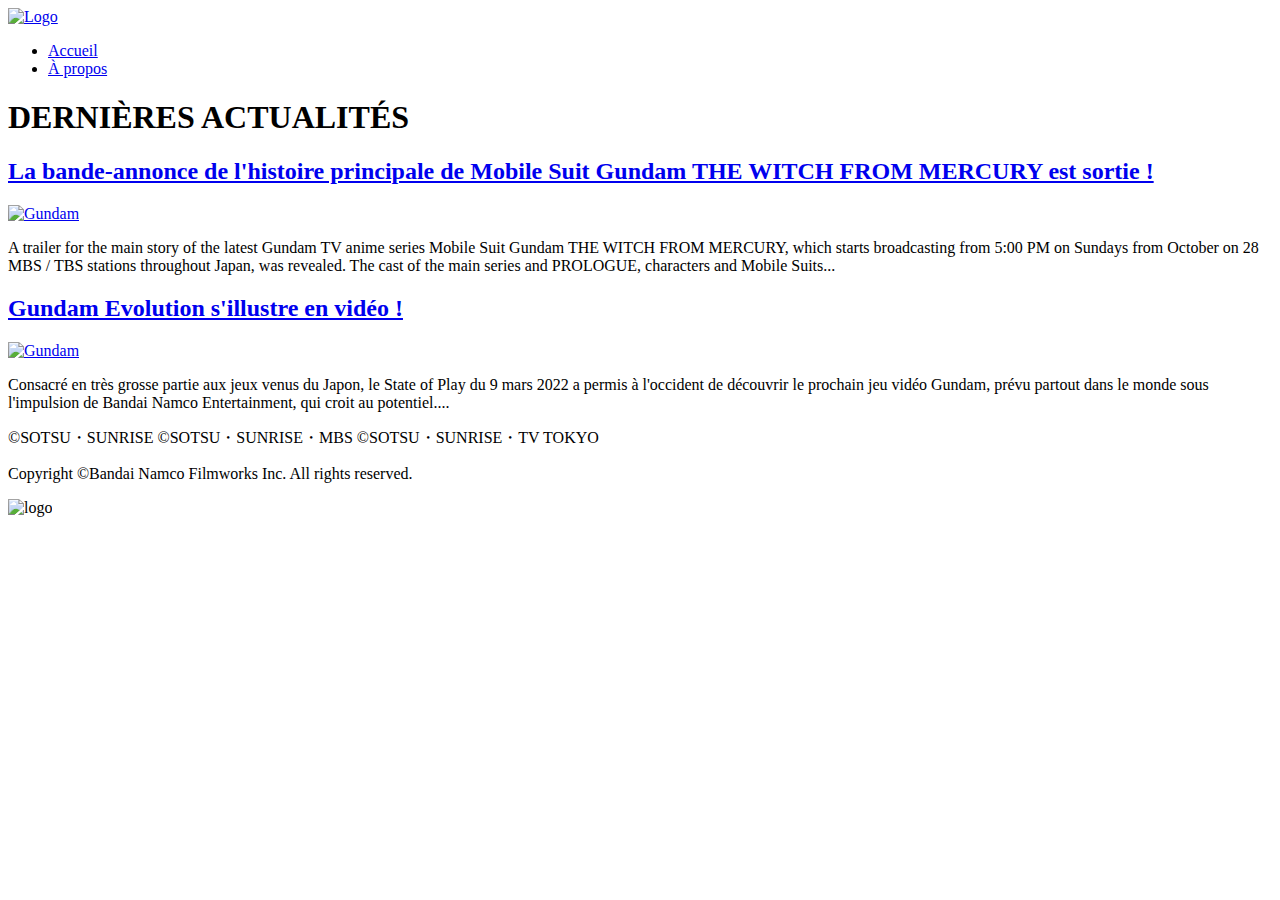
==== index.html @ 2a25224a "Create index.html" ====
<!DOCTYPE html>
<html lang="fr">
	
	<head> 
		<meta charset="utf-8">
		<link rel="stylesheet" href="style.css">
		<link rel="preconnect" href="https://fonts.googleapis.com">
		<link rel="preconnect" href="https://fonts.gstatic.com" crossorigin>
		<link href="https://fonts.googleapis.com/css2?family=Bebas+Neue&display=swap" rel="stylesheet">
		
	
		<title>Gundam Actu</title>
	</head>

  
	<body>
		<header>
				<a href="index.html"><img src="https://i.goopics.net/jcxmeu.png" alt="Logo"></a>
		</header>


		<nav>
			<ul>
				<li><a href="index.html"> Accueil</a></li>
				<li><a href="page4.html"> À propos </a></li>
			</ul>
		</nav>

	<section>

		<article>
			<h1>DERNIÈRES ACTUALITÉS</h1> 
			
				<a href="page2.html">

				<h2 class="main">La bande-annonce de l'histoire principale de Mobile Suit Gundam THE WITCH FROM MERCURY est sortie !</h2></a> 

				<div class="float">
				<a href="page2.html"><img src="https://i.goopics.net/euex37.png" alt="Gundam"></a>

				<p class="left">A trailer for the main story of the latest Gundam TV anime series Mobile Suit Gundam THE WITCH FROM MERCURY, 
				which starts broadcasting from 5:00 PM on Sundays from October on 28 MBS / TBS stations throughout Japan, was revealed. 
				The cast of the main series and PROLOGUE, characters and Mobile Suits...</p></div>
			
			
 
				<a href="page3.html">
            	<h2 class="main">Gundam Evolution s'illustre en vidéo !</h2></a>

            <div class="float">
            	<a href="page3.html"><img src="https://i.goopics.net/rn27j2.jpg" alt="Gundam"></a>
            	<p class="left">Consacré en très grosse partie aux jeux venus du Japon, le State of Play du 9 mars 2022 a permis à l'occident de découvrir 
				le prochain jeu vidéo Gundam, prévu partout dans le monde sous l'impulsion de Bandai Namco Entertainment, qui croit au potentiel....</p></div>

		</article>

	</section>

	<footer> 
				<p>©SOTSU・SUNRISE ©SOTSU・SUNRISE・MBS ©SOTSU・SUNRISE・TV TOKYO</p>
				<p>Copyright ©Bandai Namco Filmworks Inc. All rights reserved.</p>
				
				<div class="footlogo"><img src="https://i.goopics.net/c70vkm.png" alt="logo"></div>
				

	</body>
</html>
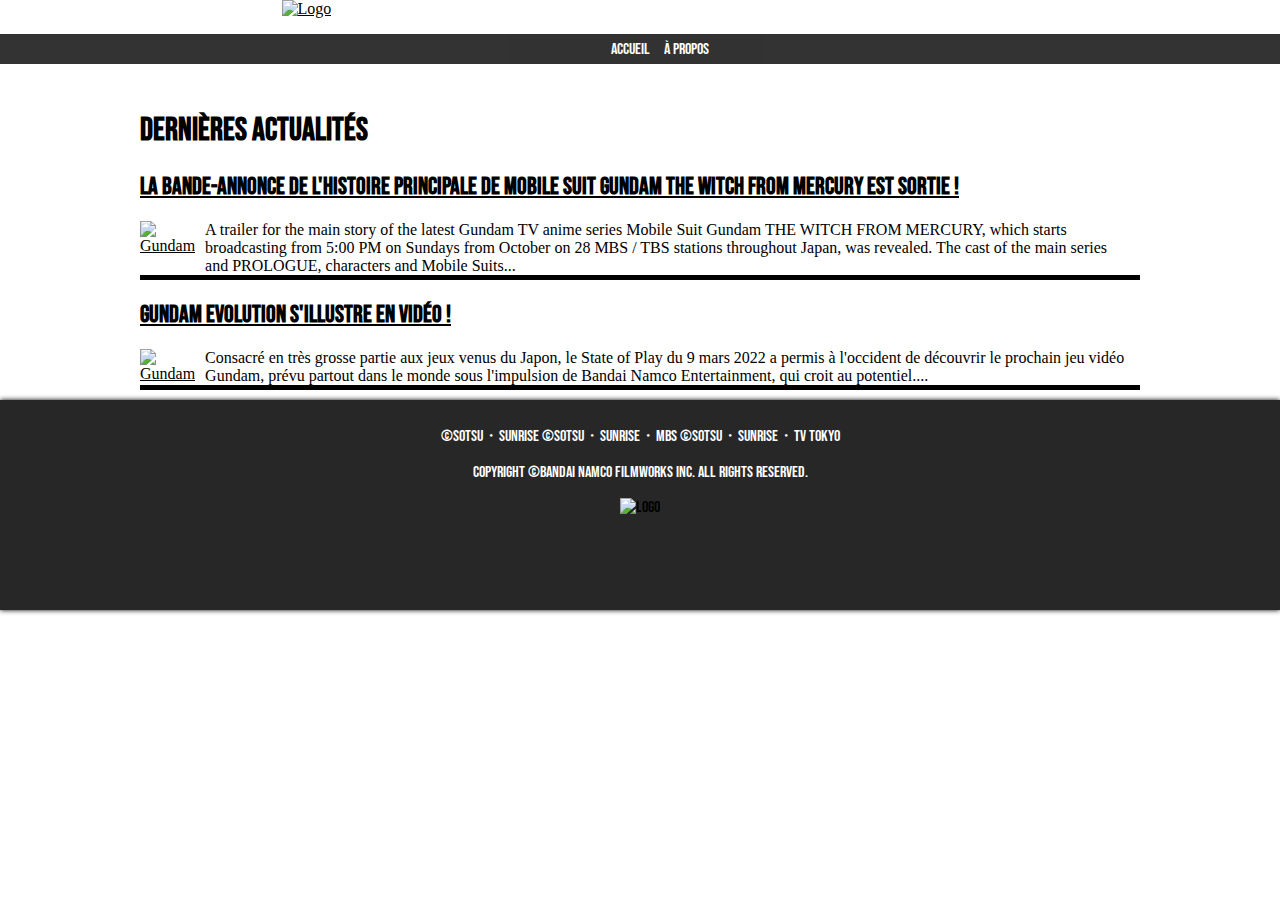
==== commit ce52d77d: "Add files via upload" ====
--- a/index.html
+++ b/index.html
@@ -1,67 +1,69 @@
-<!DOCTYPE html>
-<html lang="fr">
-	
-	<head> 
-		<meta charset="utf-8">
-		<link rel="stylesheet" href="style.css">
-		<link rel="preconnect" href="https://fonts.googleapis.com">
-		<link rel="preconnect" href="https://fonts.gstatic.com" crossorigin>
-		<link href="https://fonts.googleapis.com/css2?family=Bebas+Neue&display=swap" rel="stylesheet">
-		
-	
-		<title>Gundam Actu</title>
-	</head>
-
-  
-	<body>
-		<header>
-				<a href="index.html"><img src="https://i.goopics.net/jcxmeu.png" alt="Logo"></a>
-		</header>
-
-
-		<nav>
-			<ul>
-				<li><a href="index.html"> Accueil</a></li>
-				<li><a href="page4.html"> À propos </a></li>
-			</ul>
-		</nav>
-
-	<section>
-
-		<article>
-			<h1>DERNIÈRES ACTUALITÉS</h1> 
-			
-				<a href="page2.html">
-
-				<h2 class="main">La bande-annonce de l'histoire principale de Mobile Suit Gundam THE WITCH FROM MERCURY est sortie !</h2></a> 
-
-				<div class="float">
-				<a href="page2.html"><img src="https://i.goopics.net/euex37.png" alt="Gundam"></a>
-
-				<p class="left">A trailer for the main story of the latest Gundam TV anime series Mobile Suit Gundam THE WITCH FROM MERCURY, 
-				which starts broadcasting from 5:00 PM on Sundays from October on 28 MBS / TBS stations throughout Japan, was revealed. 
-				The cast of the main series and PROLOGUE, characters and Mobile Suits...</p></div>
-			
-			
- 
-				<a href="page3.html">
-            	<h2 class="main">Gundam Evolution s'illustre en vidéo !</h2></a>
-
-            <div class="float">
-            	<a href="page3.html"><img src="https://i.goopics.net/rn27j2.jpg" alt="Gundam"></a>
-            	<p class="left">Consacré en très grosse partie aux jeux venus du Japon, le State of Play du 9 mars 2022 a permis à l'occident de découvrir 
-				le prochain jeu vidéo Gundam, prévu partout dans le monde sous l'impulsion de Bandai Namco Entertainment, qui croit au potentiel....</p></div>
-
-		</article>
-
-	</section>
-
-	<footer> 
-				<p>©SOTSU・SUNRISE ©SOTSU・SUNRISE・MBS ©SOTSU・SUNRISE・TV TOKYO</p>
-				<p>Copyright ©Bandai Namco Filmworks Inc. All rights reserved.</p>
-				
-				<div class="footlogo"><img src="https://i.goopics.net/c70vkm.png" alt="logo"></div>
-				
-
-	</body>
-</html>
+<!DOCTYPE html>
+<html lang="fr">
+	
+	<head> 
+		<meta charset="utf-8">
+		<link rel="stylesheet" href="style.css">
+		<link rel="preconnect" href="https://fonts.googleapis.com">
+		<link rel="preconnect" href="https://fonts.gstatic.com" crossorigin>
+		<link href="https://fonts.googleapis.com/css2?family=Bebas+Neue&display=swap" rel="stylesheet">
+		
+	
+		<title>Gundam Actu</title>
+	</head>
+
+  
+	<body>
+		<header>
+				<a href="index.html"><img src="https://i.goopics.net/jcxmeu.png" alt="Logo"></a>
+		</header>
+
+
+		<nav>
+			<ul>
+				<li><a href="index.html"> Accueil</a></li>
+				<li><a href="page4.html"> À propos </a></li>
+			</ul>
+		</nav>
+
+	<section>
+
+		<article>
+			<h1>DERNIÈRES ACTUALITÉS</h1> 
+			
+				<a href="page2.html">
+
+				<h2 class="main">La bande-annonce de l'histoire principale de Mobile Suit Gundam THE WITCH FROM MERCURY est sortie !</h2></a> 
+
+				<div class="float">
+				<a href="page2.html"><img src="https://i.goopics.net/euex37.png" alt="Gundam"></a>
+
+				<p class="left">A trailer for the main story of the latest Gundam TV anime series Mobile Suit Gundam THE WITCH FROM MERCURY, 
+				which starts broadcasting from 5:00 PM on Sundays from October on 28 MBS / TBS stations throughout Japan, was revealed. 
+				The cast of the main series and PROLOGUE, characters and Mobile Suits...</p></div>
+			
+			
+ 
+				<a href="page3.html">
+            	<h2 class="main">Gundam Evolution s'illustre en vidéo !</h2></a>
+
+            <div class="float">
+            	<a href="page3.html"><img src="https://i.goopics.net/rn27j2.jpg" alt="Gundam"></a>
+            	<p class="left">Consacré en très grosse partie aux jeux venus du Japon, le State of Play du 9 mars 2022 a permis à l'occident de découvrir 
+				le prochain jeu vidéo Gundam, prévu partout dans le monde sous l'impulsion de Bandai Namco Entertainment, qui croit au potentiel....</p></div>
+
+		</article>
+
+	</section>
+
+	<footer> 
+				<p>©SOTSU・SUNRISE ©SOTSU・SUNRISE・MBS ©SOTSU・SUNRISE・TV TOKYO</p>
+				<p>Copyright ©Bandai Namco Filmworks Inc. All rights reserved.</p>
+				
+				<div class="footlogo"><img src="https://i.goopics.net/c70vkm.png" alt="logo"></div>
+				
+	</footer>			
+				
+
+	</body>
+</html>
--- a/style.css
+++ b/style.css
@@ -0,0 +1,177 @@
+
+/*HTML*/
+
+
+body 
+{
+	margin: 0;  
+}
+
+nav, footer, h1, h2  
+{
+	font-family: 'Bebas Neue', cursive;
+}
+
+a:visited   
+{
+	color: black;
+}
+a
+{
+	color: black;
+}
+
+
+h2
+{
+	display: flex;
+	justify-content: center;
+	color: black;
+}
+
+header
+{
+	margin-left: 22%;
+	display: flex;
+	justify-content: left;
+}
+
+/*NAVIGATION*/
+
+nav ul
+{
+	list-style-type: none; 
+	display: flex;
+	align-items: center;
+	justify-content: center;
+	background-color: black;
+	opacity: 0.8;
+	height: 30px;
+}
+nav ul a:visited
+{
+	color: white; 
+}
+nav li
+{
+	margin: 0 7px; 
+}
+
+nav a
+{
+	color: white;
+	text-decoration: none; 
+
+}
+
+nav a:hover
+{
+	background-color: #404040; 
+}
+
+/*SECTION*/
+
+section 
+{
+	display: flex;
+    align-items: center;
+    justify-content: center;
+}
+
+article
+{
+	margin: 10px; 
+}
+
+/*index.html*/
+
+.float 
+{
+	display: flex;
+	border-bottom: black 5px solid;
+	max-width: 1000px;
+}
+
+.main 
+{
+	display: flex;
+	justify-content: left;
+}
+
+.left
+{
+	text-align: left;
+	margin:  0 10px; 
+}
+
+p
+{
+	text-align: center; 
+}
+
+
+/*Page.html*/
+
+.col
+{
+	display: flex;
+	flex-direction: column;
+	align-items: center;
+}
+
+.largeur
+{
+	text-align: justify;
+	width: 50%;
+}
+
+.largeur910 
+{
+	width: 910px;
+}
+
+.screen
+{
+	display: flex;
+	justify-content: space-between;
+}
+
+
+/*FOOTER*/
+
+footer
+{
+	background-color: #272727;
+	height: 200px; 
+	padding-top: 10px; 
+	box-shadow: 0 0 5px;
+}
+
+footer p
+{
+	color: white;
+}
+
+.footlogo
+{
+	display: flex;
+	justify-content: center;
+}
+
+
+/*MOBILE DEVICE FOOTER*/
+
+@media (max-device-width: 1000px)
+{
+
+footer
+{
+	position: absolute;
+	bottom: 0;
+	width: 100%;
+}
+
+}
+
+
+
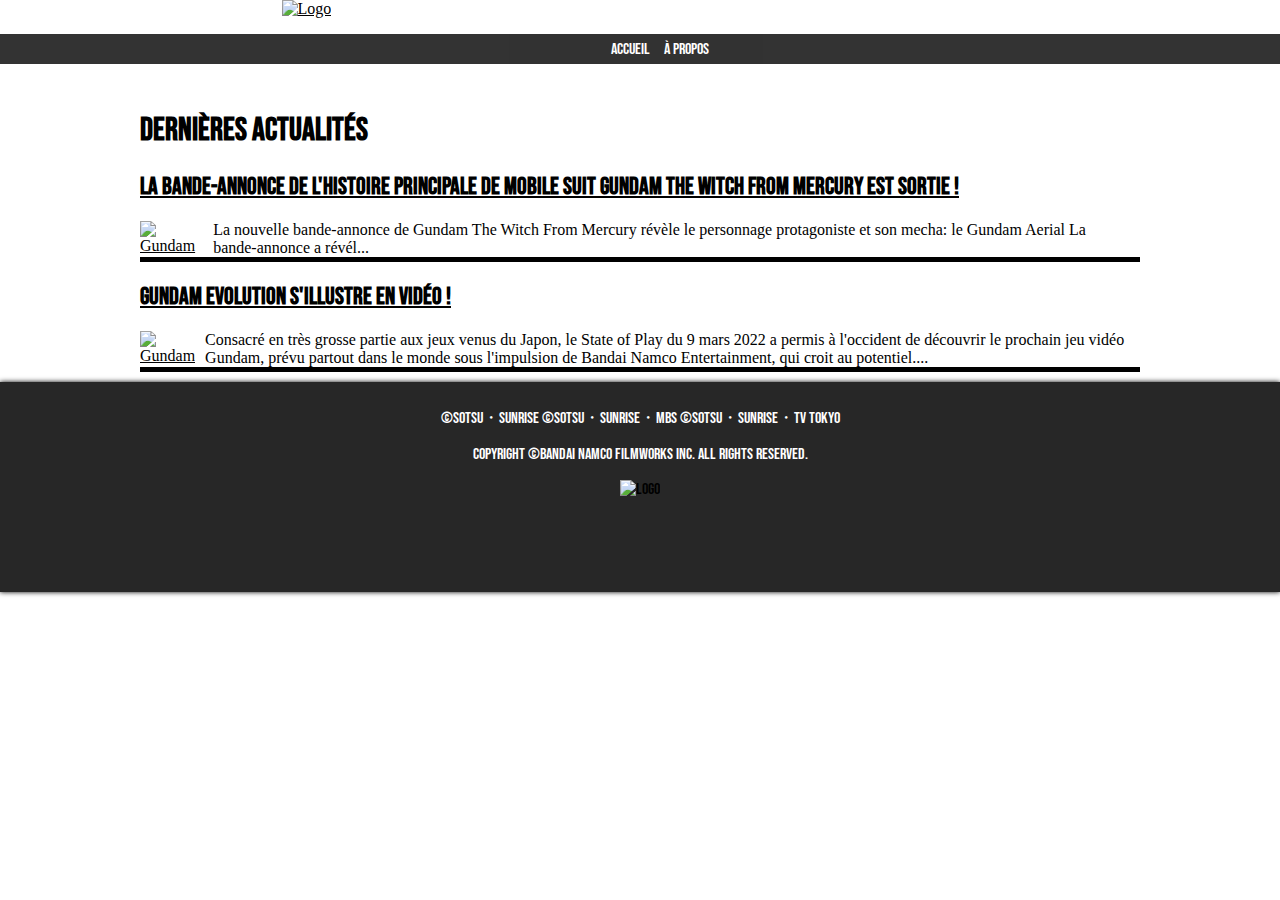
==== commit ff7b8c98: "Add files via upload" ====
--- a/index.html
+++ b/index.html
@@ -8,28 +8,27 @@
 		<link rel="preconnect" href="https://fonts.gstatic.com" crossorigin>
 		<link href="https://fonts.googleapis.com/css2?family=Bebas+Neue&display=swap" rel="stylesheet">
 		
-	
 		<title>Gundam Actu</title>
 	</head>
 
   
 	<body>
-		<header>
+			<header>
 				<a href="index.html"><img src="https://i.goopics.net/jcxmeu.png" alt="Logo"></a>
-		</header>
+			</header>
 
 
-		<nav>
-			<ul>
-				<li><a href="index.html"> Accueil</a></li>
-				<li><a href="page4.html"> À propos </a></li>
-			</ul>
-		</nav>
+			<nav>
+				<ul>
+					<li><a href="index.html"> Accueil</a></li>
+					<li><a href="page4.html"> À propos </a></li>
+				</ul>
+			</nav>
 
-	<section>
+		<section>
 
-		<article>
-			<h1>DERNIÈRES ACTUALITÉS</h1> 
+			<article>
+				<h1>DERNIÈRES ACTUALITÉS</h1> 
 			
 				<a href="page2.html">
 
@@ -38,31 +37,30 @@
 				<div class="float">
 				<a href="page2.html"><img src="https://i.goopics.net/euex37.png" alt="Gundam"></a>
 
-				<p class="left">A trailer for the main story of the latest Gundam TV anime series Mobile Suit Gundam THE WITCH FROM MERCURY, 
-				which starts broadcasting from 5:00 PM on Sundays from October on 28 MBS / TBS stations throughout Japan, was revealed. 
-				The cast of the main series and PROLOGUE, characters and Mobile Suits...</p></div>
+				<p class="left">La nouvelle bande-annonce de Gundam The Witch From Mercury révèle le personnage 
+					protagoniste et son mecha: le Gundam Aerial La bande-annonce a révél...</p></div>
 			
 			
  
 				<a href="page3.html">
             	<h2 class="main">Gundam Evolution s'illustre en vidéo !</h2></a>
 
-            <div class="float">
+           		<div class="float">
             	<a href="page3.html"><img src="https://i.goopics.net/rn27j2.jpg" alt="Gundam"></a>
             	<p class="left">Consacré en très grosse partie aux jeux venus du Japon, le State of Play du 9 mars 2022 a permis à l'occident de découvrir 
 				le prochain jeu vidéo Gundam, prévu partout dans le monde sous l'impulsion de Bandai Namco Entertainment, qui croit au potentiel....</p></div>
 
-		</article>
+			</article>
 
-	</section>
+		</section>
 
-	<footer> 
-				<p>©SOTSU・SUNRISE ©SOTSU・SUNRISE・MBS ©SOTSU・SUNRISE・TV TOKYO</p>
-				<p>Copyright ©Bandai Namco Filmworks Inc. All rights reserved.</p>
+	    <footer> 
+				 <p>©SOTSU・SUNRISE ©SOTSU・SUNRISE・MBS ©SOTSU・SUNRISE・TV TOKYO</p>
+				 <p>Copyright ©Bandai Namco Filmworks Inc. All rights reserved.</p>
 				
-				<div class="footlogo"><img src="https://i.goopics.net/c70vkm.png" alt="logo"></div>
+				 <div class="footlogo"><img src="https://i.goopics.net/c70vkm.png" alt="logo"></div>
 				
-	</footer>			
+	    </footer>			
 				
 
 	</body>
--- a/style.css
+++ b/style.css
@@ -1,6 +1,5 @@
 
 /*HTML*/
-
 
 body 
 {
@@ -16,11 +15,11 @@
 {
 	color: black;
 }
+
 a
 {
 	color: black;
 }
-
 
 h2
 {
@@ -32,8 +31,6 @@
 header
 {
 	margin-left: 22%;
-	display: flex;
-	justify-content: left;
 }
 
 /*NAVIGATION*/
@@ -110,9 +107,9 @@
 }
 
 
-/*Page.html*/
+/*Pages.html*/
 
-.col
+.center
 {
 	display: flex;
 	flex-direction: column;
@@ -171,7 +168,4 @@
 	width: 100%;
 }
 
-}
-
-
-
+}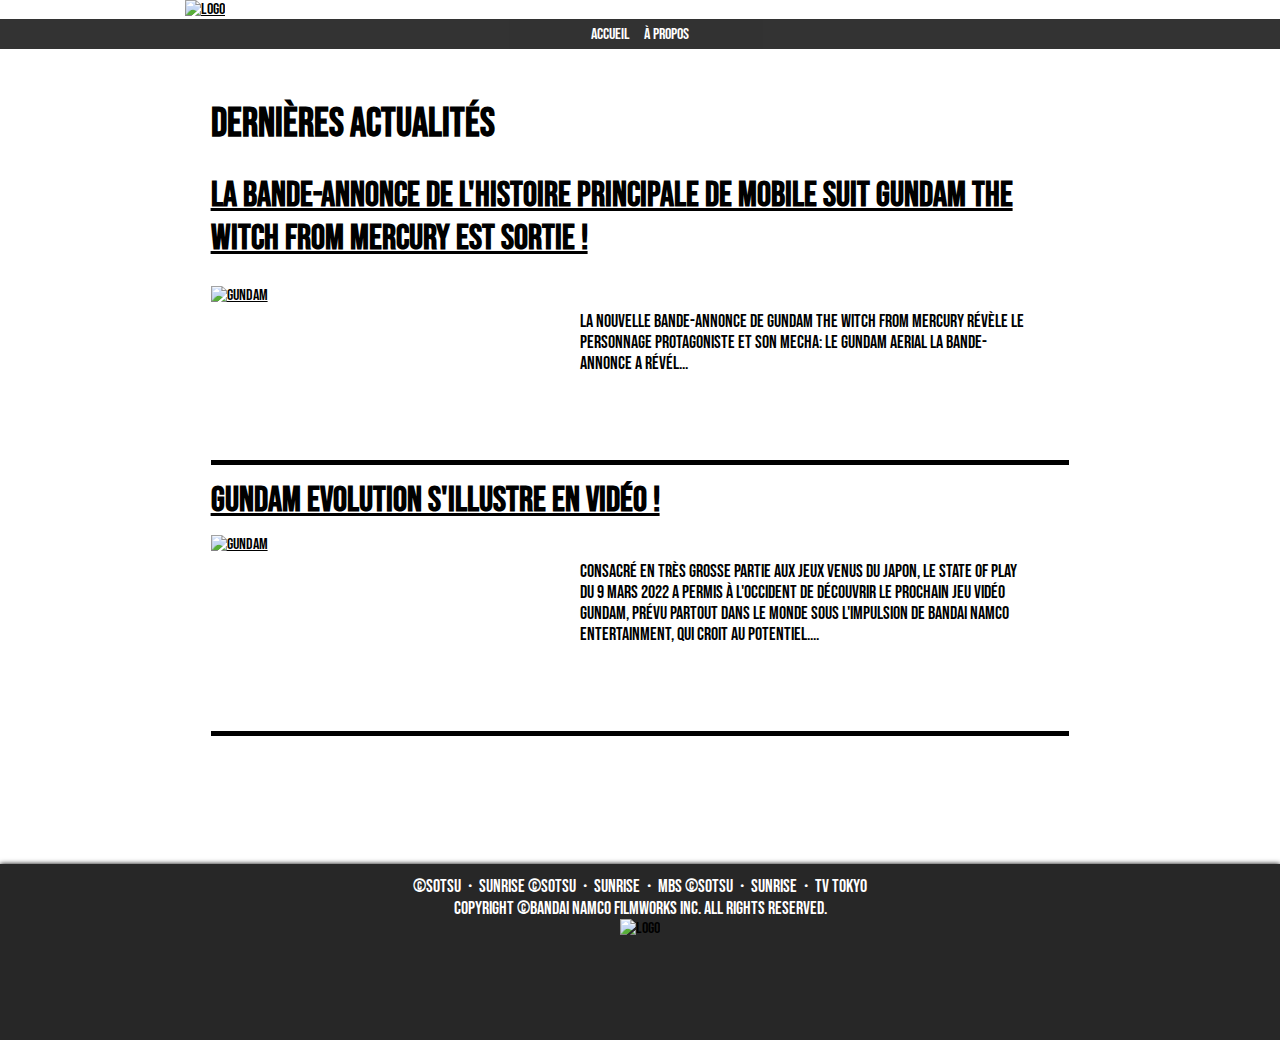
==== commit f5537718: "Add files via upload" ====
--- a/index.html
+++ b/index.html
@@ -1,67 +1,79 @@
 <!DOCTYPE html>
 <html lang="fr">
+
+<head>
+	<meta charset="utf-8">
+
+	<link rel="stylesheet" href="style.css">
+	<link rel="stylesheet" href="media.css">
+
+	<link rel="preconnect" href="https://fonts.googleapis.com">
+	<link rel="preconnect" href="https://fonts.gstatic.com" crossorigin>
+	<link href="https://fonts.googleapis.com/css2?family=Bebas+Neue&display=swap" rel="stylesheet">
+
+	<title>La bande-annonce de l'histoire principale de Mobile Suit Gundam THE WITCH FROM MERCURY est sortie!</title>
+</head>
 	
-	<head> 
-		<meta charset="utf-8">
-		<link rel="stylesheet" href="style.css">
-		<link rel="preconnect" href="https://fonts.googleapis.com">
-		<link rel="preconnect" href="https://fonts.gstatic.com" crossorigin>
-		<link href="https://fonts.googleapis.com/css2?family=Bebas+Neue&display=swap" rel="stylesheet">
+<body>
+
+	<!--HEADER-->
+	<header>
+		<a href="index.html"><img src="https://i.goopics.net/jcxmeu.png" alt="Logo"></a>
+	</header>
 		
-		<title>Gundam Actu</title>
-	</head>
-
-  
-	<body>
-			<header>
-				<a href="index.html"><img src="https://i.goopics.net/jcxmeu.png" alt="Logo"></a>
-			</header>
+	<!--NAV-->
+	<nav>
+		<ul>
+			<li><a href="index.html"> Accueil</a></li>
+			<li><a href="page4.html"> À propos </a></li>
+		</ul>
+	</nav>
+		
+	<!--MAIN-->
+	<main>		
+		<h1>DERNIÈRES ACTUALITÉS</h1> 
+		<div class="actu_container">
+			<article class="actu">
+				<a href="page2.html">
+					<h2 class="main">La bande-annonce de l'histoire principale de Mobile Suit Gundam THE WITCH FROM MERCURY est sortie !</h2>
+				</a> 
+				<div class="float">
+					<div class="float_img">
+						<a href="page2.html">
+							<img src="https://i.goopics.net/euex37.png" alt="Gundam">
+						</a>
+					</div>				
+					<p>La nouvelle bande-annonce de Gundam The Witch From Mercury révèle le personnage 
+						protagoniste et son mecha: le Gundam Aerial La bande-annonce a révél...</p>
+				</div>
+			</article>
+			<article class="actu">
+				<a href="page2.html">
+					<h2 class="main">Gundam Evolution s'illustre en vidéo !</h2>
+				</a> 
+				<div class="float">
+					<div class="float_img">
+						<a href="page3.html">
+							<img src="https://i.goopics.net/rn27j2.jpg" alt="Gundam">
+						</a>
+					</div>				
+					<p>Consacré en très grosse partie aux jeux venus du Japon, le State of Play du 9 mars 2022 a permis à l'occident de découvrir 
+					le prochain jeu vidéo Gundam, prévu partout dans le monde sous l'impulsion de Bandai Namco Entertainment, qui croit au potentiel....</p>
+				</div>
+			</article>
+		</div>
+		
+	</main>
 
 
-			<nav>
-				<ul>
-					<li><a href="index.html"> Accueil</a></li>
-					<li><a href="page4.html"> À propos </a></li>
-				</ul>
-			</nav>
+	<!--FOOTER-->
+	<footer>
+		<p>©SOTSU・SUNRISE ©SOTSU・SUNRISE・MBS ©SOTSU・SUNRISE・TV TOKYO</p>
+		<p>Copyright ©Bandai Namco Filmworks Inc. All rights reserved.</p>
+		<div class="footlogo">
+			<img src="https://i.goopics.net/c70vkm.png" alt="logo">
+		</div>	
+	</footer>
 
-		<section>
-
-			<article>
-				<h1>DERNIÈRES ACTUALITÉS</h1> 
-			
-				<a href="page2.html">
-
-				<h2 class="main">La bande-annonce de l'histoire principale de Mobile Suit Gundam THE WITCH FROM MERCURY est sortie !</h2></a> 
-
-				<div class="float">
-				<a href="page2.html"><img src="https://i.goopics.net/euex37.png" alt="Gundam"></a>
-
-				<p class="left">La nouvelle bande-annonce de Gundam The Witch From Mercury révèle le personnage 
-					protagoniste et son mecha: le Gundam Aerial La bande-annonce a révél...</p></div>
-			
-			
- 
-				<a href="page3.html">
-            	<h2 class="main">Gundam Evolution s'illustre en vidéo !</h2></a>
-
-           		<div class="float">
-            	<a href="page3.html"><img src="https://i.goopics.net/rn27j2.jpg" alt="Gundam"></a>
-            	<p class="left">Consacré en très grosse partie aux jeux venus du Japon, le State of Play du 9 mars 2022 a permis à l'occident de découvrir 
-				le prochain jeu vidéo Gundam, prévu partout dans le monde sous l'impulsion de Bandai Namco Entertainment, qui croit au potentiel....</p></div>
-
-			</article>
-
-		</section>
-
-	    <footer> 
-				 <p>©SOTSU・SUNRISE ©SOTSU・SUNRISE・MBS ©SOTSU・SUNRISE・TV TOKYO</p>
-				 <p>Copyright ©Bandai Namco Filmworks Inc. All rights reserved.</p>
-				
-				 <div class="footlogo"><img src="https://i.goopics.net/c70vkm.png" alt="logo"></div>
-				
-	    </footer>			
-				
-
-	</body>
-</html>
+</body>
+</html>--- a/style.css
+++ b/style.css
@@ -1,42 +1,69 @@
 
 /*HTML*/
-
-body 
-{
-	margin: 0;  
-}
-
-nav, footer, h1, h2  
-{
+* {
+	box-sizing: border-box;
+	margin: 0;
+	padding: 0;
 	font-family: 'Bebas Neue', cursive;
 }
 
-a:visited   
-{
+body{
+	max-height: 100%;
+	display: flex;
+	flex-direction: column;
+	justify-content: center;
+	align-items: center;
+}
+
+nav {
+	width: 100%;
+}
+
+/*FONTS*/
+a:visited {
 	color: black;
 }
 
-a
-{
+a {
 	color: black;
 }
 
-h2
-{
+h1 {
+	font-size: 40px;
+}
+
+h2 {
+	font-size: 35px;
 	display: flex;
 	justify-content: center;
 	color: black;
+	padding-top: 3%;
 }
 
-header
-{
-	margin-left: 22%;
+p {
+	font-size: 18px;
+	text-align: center; 
 }
 
+header {
+	width: 910px;
+}
+
+/*GLOBAL*/
+.center{
+	display: flex;
+	flex-direction: column;
+	align-items: center;
+}
+
+main {
+	width: 910px;
+	padding: 4% 2% 10% 2%;
+}
+
+
 /*NAVIGATION*/
-
-nav ul
-{
+nav ul {
 	list-style-type: none; 
 	display: flex;
 	align-items: center;
@@ -45,127 +72,114 @@
 	opacity: 0.8;
 	height: 30px;
 }
-nav ul a:visited
-{
+
+nav ul a:visited{
 	color: white; 
 }
-nav li
-{
+
+nav li {
 	margin: 0 7px; 
 }
 
-nav a
-{
+nav a {
 	color: white;
 	text-decoration: none; 
 
 }
 
-nav a:hover
-{
+nav a:hover {
 	background-color: #404040; 
 }
 
-/*SECTION*/
-
-section 
-{
+/*INDEX*/
+.actu {
+	width: 100%;
 	display: flex;
-    align-items: center;
-    justify-content: center;
+	flex-direction: column;
+	align-items: start;
+	border-bottom: 5px solid;
+	padding-bottom: 2%;
 }
 
-article
-{
-	margin: 10px; 
+.float {
+	display: flex;
 }
 
-/*index.html*/
-
-.float 
-{
-	display: flex;
-	border-bottom: black 5px solid;
-	max-width: 1000px;
+.float p {
+	width: 60%;
+	height: auto;
+	text-align: left;
+	padding: 3% 5% 5% 3%;
 }
 
-.main 
-{
-	display: flex;
-	justify-content: left;
+.float_img {
+	width: 40%;
+	height: auto;
 }
 
-.left
-{
-	text-align: left;
-	margin:  0 10px; 
-}
-
-p
-{
-	text-align: center; 
+.float img {
+	width: 100%;
+	height: 100%;
+	object-fit: cover;
 }
 
 
-/*Pages.html*/
-
-.center
-{
-	display: flex;
-	flex-direction: column;
-	align-items: center;
+/*ARTICLE*/
+.video_container {
+	position: relative;
+	padding-top: 56.25%;
 }
 
-.largeur
-{
-	text-align: justify;
-	width: 50%;
-}
-
-.largeur910 
-{
-	width: 910px;
+.video {
+	position: absolute;
+	top: 0;
+	left: 0;
+	width: 100%;
+	height: 100%;
+	border: 0;
 }
 
 .screen
 {
+	height: 23.4%;
 	display: flex;
 	justify-content: space-between;
+	padding-top: 0.5%;
+	padding-bottom: 3%;
+}
+
+.screen img {
+	width: 33%;
+	height: auto;
+}
+
+article p, article h2 {
+	margin-bottom: 3%;
+}
+
+#logo_gundam {
+	width: 100%;
+	margin-bottom: 3%;
 }
 
 
 /*FOOTER*/
-
-footer
-{
+footer {
+	width: 100%;
+	height: auto;
 	background-color: #272727;
-	height: 200px; 
+	box-shadow: 0 0 5px;
 	padding-top: 10px; 
-	box-shadow: 0 0 5px;
+	padding-bottom: 8%;
 }
 
-footer p
-{
+footer p {
 	color: white;
 }
 
-.footlogo
-{
+.footlogo {
 	display: flex;
 	justify-content: center;
 }
 
 
-/*MOBILE DEVICE FOOTER*/
-
-@media (max-device-width: 1000px)
-{
-
-footer
-{
-	position: absolute;
-	bottom: 0;
-	width: 100%;
-}
-
-}--- a/media.css
+++ b/media.css
@@ -0,0 +1,42 @@
+@media screen and (max-width: 992px) {
+
+main, header {
+    width: 100%;   
+}
+
+p {
+    font-size: 22px;
+}
+}
+
+@media screen and (max-device-width: 768px) {
+
+p {
+    font-size: 24px;
+}
+
+.actu {
+    padding-bottom: 5%;
+}
+    
+.float {
+    display: flex;
+    flex-direction: column;
+}
+
+.float p {
+    width: 100%;
+}
+
+.float_img {
+    width: 100%;
+}
+
+.left {
+    width: 100%;
+    padding: 2% 0 2% 0;
+}
+
+
+
+}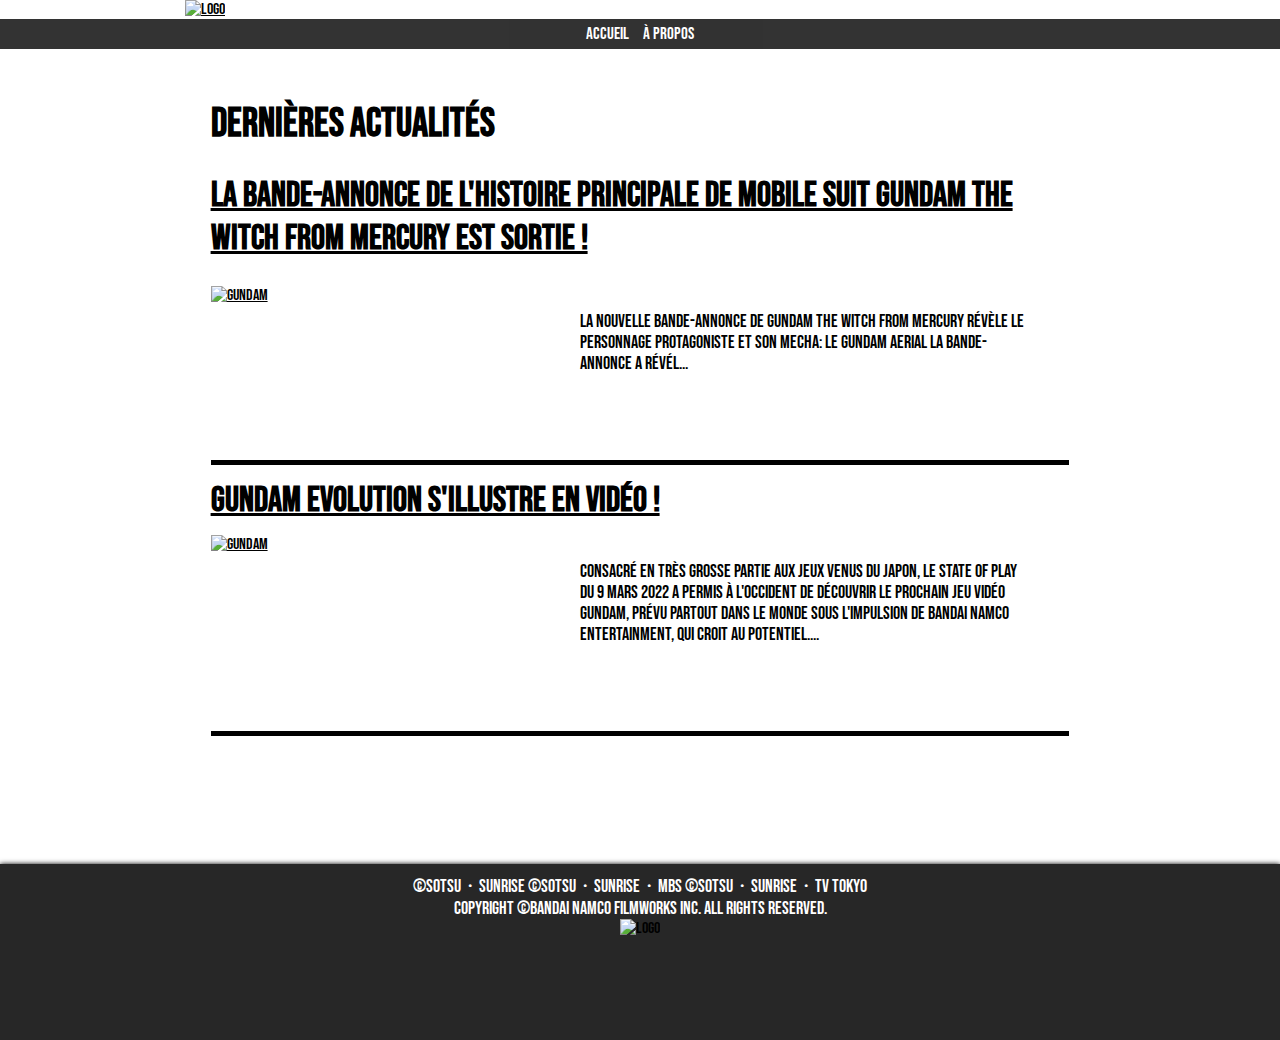
==== commit bccf084b: "Add files via upload" ====
--- a/index.html
+++ b/index.html
@@ -25,7 +25,7 @@
 	<nav>
 		<ul>
 			<li><a href="index.html"> Accueil</a></li>
-			<li><a href="page4.html"> À propos </a></li>
+			<li><a href="a-propos.html"> À propos </a></li>
 		</ul>
 	</nav>
 		
@@ -34,12 +34,12 @@
 		<h1>DERNIÈRES ACTUALITÉS</h1> 
 		<div class="actu_container">
 			<article class="actu">
-				<a href="page2.html">
+				<a href="news1.html">
 					<h2 class="main">La bande-annonce de l'histoire principale de Mobile Suit Gundam THE WITCH FROM MERCURY est sortie !</h2>
 				</a> 
 				<div class="float">
 					<div class="float_img">
-						<a href="page2.html">
+						<a href="news1.html">
 							<img src="https://i.goopics.net/euex37.png" alt="Gundam">
 						</a>
 					</div>				
@@ -48,12 +48,12 @@
 				</div>
 			</article>
 			<article class="actu">
-				<a href="page2.html">
+				<a href="news2.html">
 					<h2 class="main">Gundam Evolution s'illustre en vidéo !</h2>
 				</a> 
 				<div class="float">
 					<div class="float_img">
-						<a href="page3.html">
+						<a href="news2.html">
 							<img src="https://i.goopics.net/rn27j2.jpg" alt="Gundam">
 						</a>
 					</div>				
--- a/style.css
+++ b/style.css
@@ -82,6 +82,7 @@
 }
 
 nav a {
+	font-size:  17px;
 	color: white;
 	text-decoration: none; 
 
--- a/media.css
+++ b/media.css
@@ -1,15 +1,39 @@
-@media screen and (max-width: 992px) {
+@media all and (max-width: 992px) {
 
-main, header {
+header {
+    width: 100%;
+    display: flex;
+    justify-content: center;
+}
+
+main {
     width: 100%;   
 }
+
 
 p {
     font-size: 22px;
 }
+
+
+nav ul {
+    height: 50px;
+    
+}
+nav a {
+    font-size: 30px ;
 }
 
-@media screen and (max-device-width: 768px) {
+}
+
+
+
+@media all and (max-device-width: 768px) {
+
+h2 {
+     font-size: 40px;
+}
+
 
 p {
     font-size: 24px;
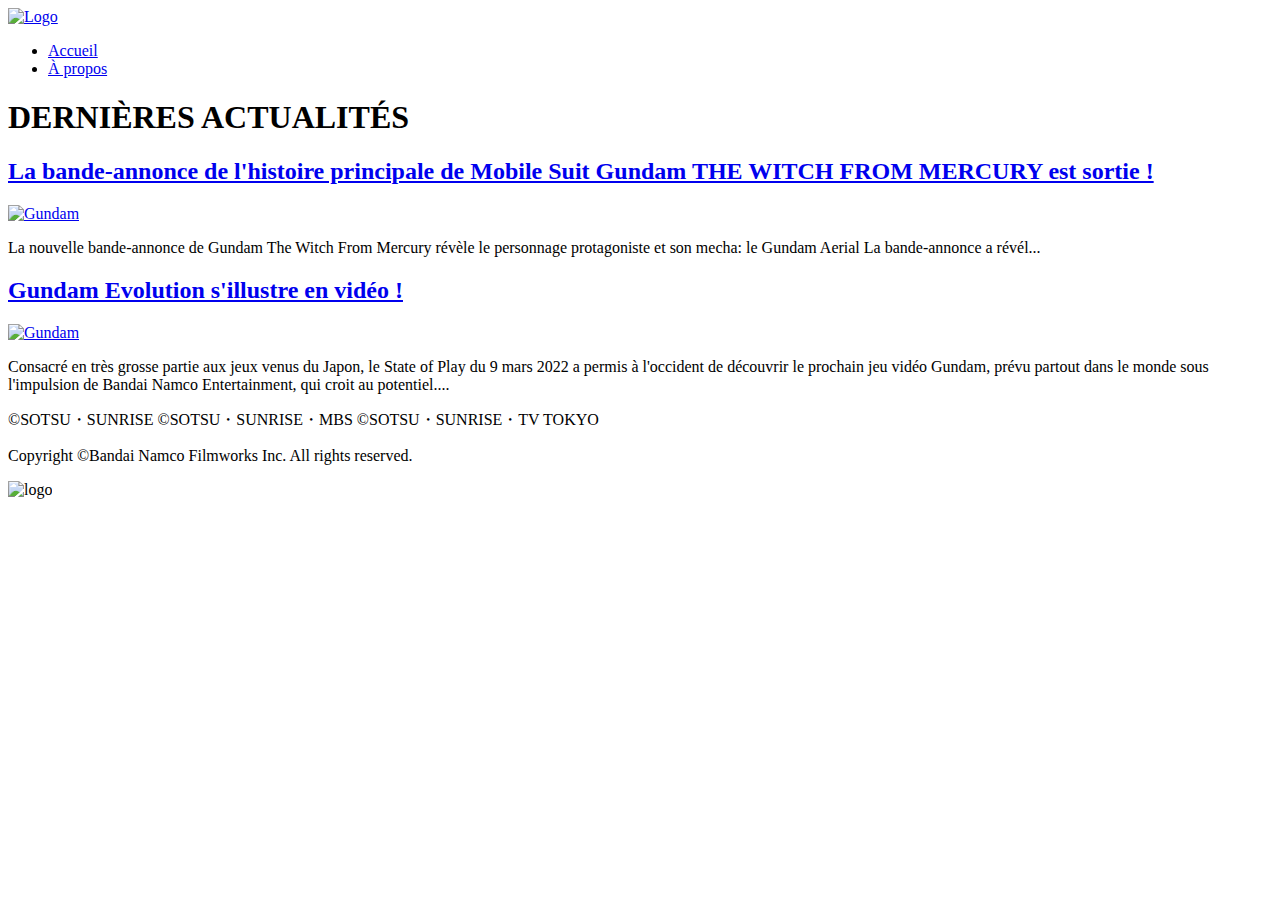
==== commit 47fa937d: "Add files via upload" ====
--- a/index.html
+++ b/index.html
@@ -4,8 +4,8 @@
 <head>
 	<meta charset="utf-8">
 
-	<link rel="stylesheet" href="style.css">
-	<link rel="stylesheet" href="media.css">
+	<link rel="stylesheet" href="CSS/style.css">
+	<link rel="stylesheet" href="CSS/media.css">
 
 	<link rel="preconnect" href="https://fonts.googleapis.com">
 	<link rel="preconnect" href="https://fonts.gstatic.com" crossorigin>
@@ -18,9 +18,10 @@
 
 	<!--HEADER-->
 	<header>
-		<a href="index.html"><img src="https://i.goopics.net/jcxmeu.png" alt="Logo"></a>
-	</header>
-		
+		<div id="logo">
+			<a href="index.html"><img src="https://i.goopics.net/jcxmeu.png" alt="Logo"></a>
+		</div>
+
 	<!--NAV-->
 	<nav>
 		<ul>
@@ -28,6 +29,8 @@
 			<li><a href="a-propos.html"> À propos </a></li>
 		</ul>
 	</nav>
+
+	</header>
 		
 	<!--MAIN-->
 	<main>		
